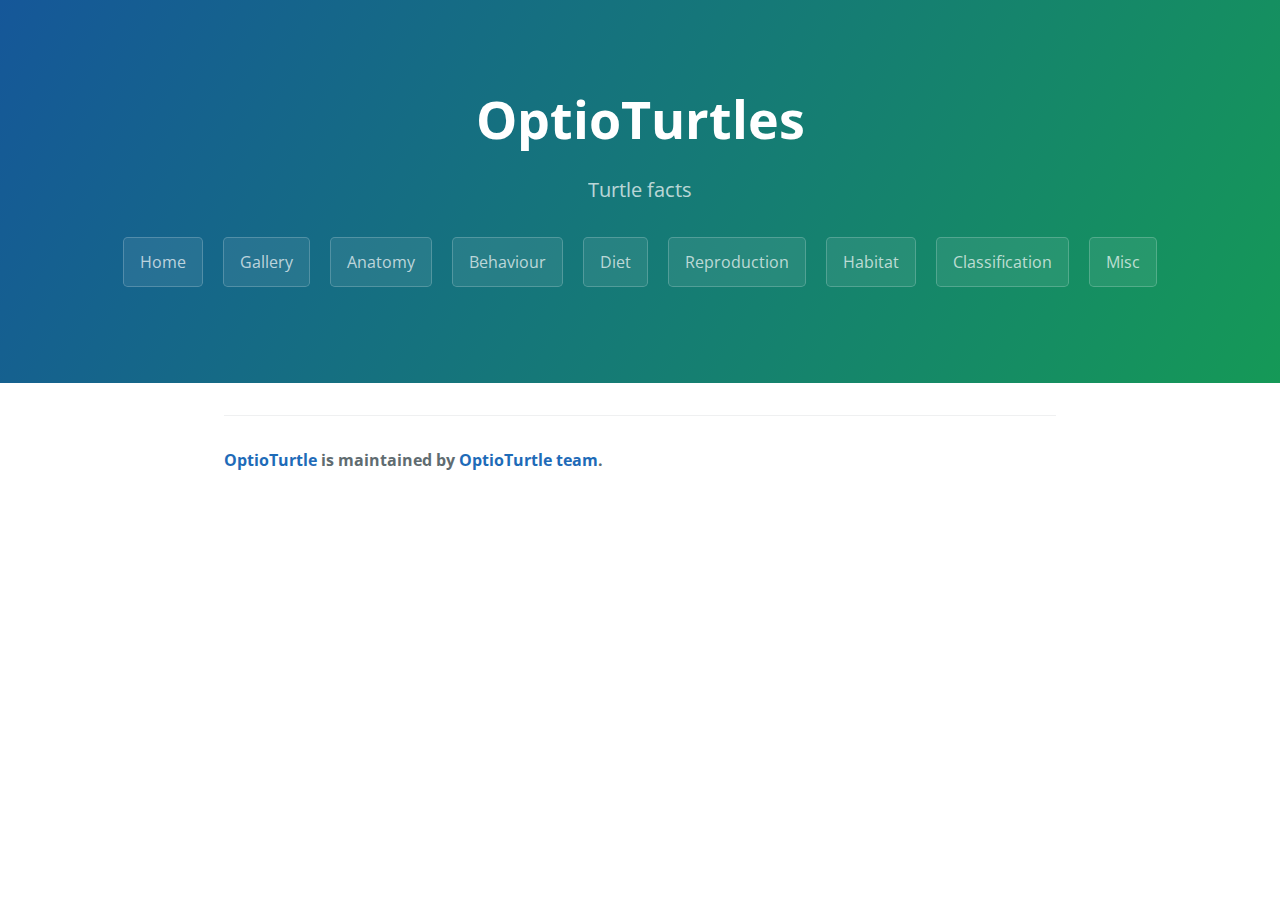
==== anatomy.html @ ecdb4f2d "Add all pages" ====
<!DOCTYPE html>
<html lang="en-us">
  <head>
    <meta charset="UTF-8">
    <title>Turtle - Anatomy</title>
    <meta name="viewport" content="width=device-width, initial-scale=1">
    <link rel="stylesheet" type="text/css" href="stylesheets/normalize.css" media="screen">
    <link href='https://fonts.googleapis.com/css?family=Open+Sans:400,700' rel='stylesheet' type='text/css'>
    <link rel="stylesheet" type="text/css" href="stylesheets/stylesheet.css" media="screen">
    <link rel="stylesheet" type="text/css" href="stylesheets/github-light.css" media="screen">
  </head>
  <body>
    <section class="page-header">
      <h1 class="project-name">OptioTurtles</h1>
      <h2 class="project-tagline">Turtle facts</h2>
      <a href="index.html" class="btn">Home</a>
      <a href="gallery.html" class="btn">Gallery</a>
      <a href="anatomy.html" class="btn anatomy">Anatomy</a>
      <a href="behaviour.html" class="btn">Behaviour</a>
      <a href="diet.html" class="btn">Diet</a>
      <a href="reproduction.html" class="btn">Reproduction</a>
      <a href="habitat.html" class="btn">Habitat</a>
      <a href="classification.html" class=" btn">Classification</a>
      <a href="misc.html" class="btn">Misc</a>
    </section>

    <section class="main-content">
      <footer class="site-footer">
        <span class="site-footer-owner"><a href="https://github.com/satran/turtle">OptioTurtle</a> is maintained by <a href="https://github.com/satran/turtle">OptioTurtle team</a>.</span>
      </footer>

    </section>

  </body>
</html>
---- stylesheets/stylesheet.css ----
* {
  box-sizing: border-box; }

body {
  padding: 0;
  margin: 0;
  font-family: "Open Sans", "Helvetica Neue", Helvetica, Arial, sans-serif;
  font-size: 16px;
  line-height: 1.5;
  color: #606c71; }

a {
  color: #1e6bb8;
  text-decoration: none; }
  a:hover {
    text-decoration: underline; }

.btn {
  display: inline-block;
  margin-bottom: 1rem;
  color: rgba(255, 255, 255, 0.7);
  background-color: rgba(255, 255, 255, 0.08);
  border-color: rgba(255, 255, 255, 0.2);
  border-style: solid;
  border-width: 1px;
  border-radius: 0.3rem;
  transition: color 0.2s, background-color 0.2s, border-color 0.2s; }
  .btn + .btn {
    margin-left: 1rem; }

.btn:hover {
  color: rgba(255, 255, 255, 0.8);
  text-decoration: none;
  background-color: rgba(255, 255, 255, 0.2);
  border-color: rgba(255, 255, 255, 0.3); }

@media screen and (min-width: 64em) {
  .btn {
    padding: 0.75rem 1rem; } }

@media screen and (min-width: 42em) and (max-width: 64em) {
  .btn {
    padding: 0.6rem 0.9rem;
    font-size: 0.9rem; } }

@media screen and (max-width: 42em) {
  .btn {
    display: block;
    width: 100%;
    padding: 0.75rem;
    font-size: 0.9rem; }
    .btn + .btn {
      margin-top: 1rem;
      margin-left: 0; } }

.page-header {
  color: #fff;
  text-align: center;
  background-color: #159957;
  background-image: linear-gradient(120deg, #155799, #159957); }

@media screen and (min-width: 64em) {
  .page-header {
    padding: 5rem 6rem; } }

@media screen and (min-width: 42em) and (max-width: 64em) {
  .page-header {
    padding: 3rem 4rem; } }

@media screen and (max-width: 42em) {
  .page-header {
    padding: 2rem 1rem; } }

.project-name {
  margin-top: 0;
  margin-bottom: 0.1rem; }

@media screen and (min-width: 64em) {
  .project-name {
    font-size: 3.25rem; } }

@media screen and (min-width: 42em) and (max-width: 64em) {
  .project-name {
    font-size: 2.25rem; } }

@media screen and (max-width: 42em) {
  .project-name {
    font-size: 1.75rem; } }

.project-tagline {
  margin-bottom: 2rem;
  font-weight: normal;
  opacity: 0.7; }

@media screen and (min-width: 64em) {
  .project-tagline {
    font-size: 1.25rem; } }

@media screen and (min-width: 42em) and (max-width: 64em) {
  .project-tagline {
    font-size: 1.15rem; } }

@media screen and (max-width: 42em) {
  .project-tagline {
    font-size: 1rem; } }

.main-content :first-child {
  margin-top: 0; }
.main-content img {
  max-width: 100%; }
.main-content h1, .main-content h2, .main-content h3, .main-content h4, .main-content h5, .main-content h6 {
  margin-top: 2rem;
  margin-bottom: 1rem;
  font-weight: normal;
  color: #159957; }
.main-content p {
  margin-bottom: 1em; }
.main-content code {
  padding: 2px 4px;
  font-family: Consolas, "Liberation Mono", Menlo, Courier, monospace;
  font-size: 0.9rem;
  color: #383e41;
  background-color: #f3f6fa;
  border-radius: 0.3rem; }
.main-content pre {
  padding: 0.8rem;
  margin-top: 0;
  margin-bottom: 1rem;
  font: 1rem Consolas, "Liberation Mono", Menlo, Courier, monospace;
  color: #567482;
  word-wrap: normal;
  background-color: #f3f6fa;
  border: solid 1px #dce6f0;
  border-radius: 0.3rem; }
  .main-content pre > code {
    padding: 0;
    margin: 0;
    font-size: 0.9rem;
    color: #567482;
    word-break: normal;
    white-space: pre;
    background: transparent;
    border: 0; }
.main-content .highlight {
  margin-bottom: 1rem; }
  .main-content .highlight pre {
    margin-bottom: 0;
    word-break: normal; }
.main-content .highlight pre, .main-content pre {
  padding: 0.8rem;
  overflow: auto;
  font-size: 0.9rem;
  line-height: 1.45;
  border-radius: 0.3rem; }
.main-content pre code, .main-content pre tt {
  display: inline;
  max-width: initial;
  padding: 0;
  margin: 0;
  overflow: initial;
  line-height: inherit;
  word-wrap: normal;
  background-color: transparent;
  border: 0; }
  .main-content pre code:before, .main-content pre code:after, .main-content pre tt:before, .main-content pre tt:after {
    content: normal; }
.main-content ul, .main-content ol {
  margin-top: 0; }
.main-content blockquote {
  padding: 0 1rem;
  margin-left: 0;
  color: #819198;
  border-left: 0.3rem solid #dce6f0; }
  .main-content blockquote > :first-child {
    margin-top: 0; }
  .main-content blockquote > :last-child {
    margin-bottom: 0; }
.main-content table {
  display: block;
  width: 100%;
  overflow: auto;
  word-break: normal;
  word-break: keep-all; }
  .main-content table th {
    font-weight: bold; }
  .main-content table th, .main-content table td {
    padding: 0.5rem 1rem;
    border: 1px solid #e9ebec; }
.main-content dl {
  padding: 0; }
  .main-content dl dt {
    padding: 0;
    margin-top: 1rem;
    font-size: 1rem;
    font-weight: bold; }
  .main-content dl dd {
    padding: 0;
    margin-bottom: 1rem; }
.main-content hr {
  height: 2px;
  padding: 0;
  margin: 1rem 0;
  background-color: #eff0f1;
  border: 0; }

@media screen and (min-width: 64em) {
  .main-content {
    max-width: 64rem;
    padding: 2rem 6rem;
    margin: 0 auto;
    font-size: 1.1rem; } }

@media screen and (min-width: 42em) and (max-width: 64em) {
  .main-content {
    padding: 2rem 4rem;
    font-size: 1.1rem; } }

@media screen and (max-width: 42em) {
  .main-content {
    padding: 2rem 1rem;
    font-size: 1rem; } }

.site-footer {
  padding-top: 2rem;
  margin-top: 2rem;
  border-top: solid 1px #eff0f1; }

.site-footer-owner {
  display: block;
  font-weight: bold; }

.site-footer-credits {
  color: #819198; }

@media screen and (min-width: 64em) {
  .site-footer {
    font-size: 1rem; } }

@media screen and (min-width: 42em) and (max-width: 64em) {
  .site-footer {
    font-size: 1rem; } }

@media screen and (max-width: 42em) {
  .site-footer {
    font-size: 0.9rem; } }
.img {
    width : 100%;
}
---- stylesheets/github-light.css ----
/*
The MIT License (MIT)

Copyright (c) 2015 GitHub, Inc.

Permission is hereby granted, free of charge, to any person obtaining a copy
of this software and associated documentation files (the "Software"), to deal
in the Software without restriction, including without limitation the rights
to use, copy, modify, merge, publish, distribute, sublicense, and/or sell
copies of the Software, and to permit persons to whom the Software is
furnished to do so, subject to the following conditions:

The above copyright notice and this permission notice shall be included in all
copies or substantial portions of the Software.

THE SOFTWARE IS PROVIDED "AS IS", WITHOUT WARRANTY OF ANY KIND, EXPRESS OR
IMPLIED, INCLUDING BUT NOT LIMITED TO THE WARRANTIES OF MERCHANTABILITY,
FITNESS FOR A PARTICULAR PURPOSE AND NONINFRINGEMENT. IN NO EVENT SHALL THE
AUTHORS OR COPYRIGHT HOLDERS BE LIABLE FOR ANY CLAIM, DAMAGES OR OTHER
LIABILITY, WHETHER IN AN ACTION OF CONTRACT, TORT OR OTHERWISE, ARISING FROM,
OUT OF OR IN CONNECTION WITH THE SOFTWARE OR THE USE OR OTHER DEALINGS IN THE
SOFTWARE.

*/

.pl-c /* comment */ {
  color: #969896;
}

.pl-c1      /* constant, markup.raw, meta.diff.header, meta.module-reference, meta.property-name, support, support.constant, support.variable, variable.other.constant */,
.pl-s .pl-v /* string variable */ {
  color: #0086b3;
}

.pl-e  /* entity */,
.pl-en /* entity.name */ {
  color: #795da3;
}

.pl-s .pl-s1 /* string source */,
.pl-smi      /* storage.modifier.import, storage.modifier.package, storage.type.java, variable.other, variable.parameter.function */ {
  color: #333;
}

.pl-ent /* entity.name.tag */ {
  color: #63a35c;
}

.pl-k /* keyword, storage, storage.type */ {
  color: #a71d5d;
}

.pl-pds              /* punctuation.definition.string, string.regexp.character-class */,
.pl-s                /* string */,
.pl-s .pl-pse .pl-s1 /* string punctuation.section.embedded source */,
.pl-sr               /* string.regexp */,
.pl-sr .pl-cce       /* string.regexp constant.character.escape */,
.pl-sr .pl-sra       /* string.regexp string.regexp.arbitrary-repitition */,
.pl-sr .pl-sre       /* string.regexp source.ruby.embedded */ {
  color: #183691;
}

.pl-v /* variable */ {
  color: #ed6a43;
}

.pl-id /* invalid.deprecated */ {
  color: #b52a1d;
}

.pl-ii /* invalid.illegal */ {
  background-color: #b52a1d;
  color: #f8f8f8;
}

.pl-sr .pl-cce /* string.regexp constant.character.escape */ {
  color: #63a35c;
  font-weight: bold;
}

.pl-ml /* markup.list */ {
  color: #693a17;
}

.pl-mh        /* markup.heading */,
.pl-mh .pl-en /* markup.heading entity.name */,
.pl-ms        /* meta.separator */ {
  color: #1d3e81;
  font-weight: bold;
}

.pl-mq /* markup.quote */ {
  color: #008080;
}

.pl-mi /* markup.italic */ {
  color: #333;
  font-style: italic;
}

.pl-mb /* markup.bold */ {
  color: #333;
  font-weight: bold;
}

.pl-md /* markup.deleted, meta.diff.header.from-file */ {
  background-color: #ffecec;
  color: #bd2c00;
}

.pl-mi1 /* markup.inserted, meta.diff.header.to-file */ {
  background-color: #eaffea;
  color: #55a532;
}

.pl-mdr /* meta.diff.range */ {
  color: #795da3;
  font-weight: bold;
}

.pl-mo /* meta.output */ {
  color: #1d3e81;
}
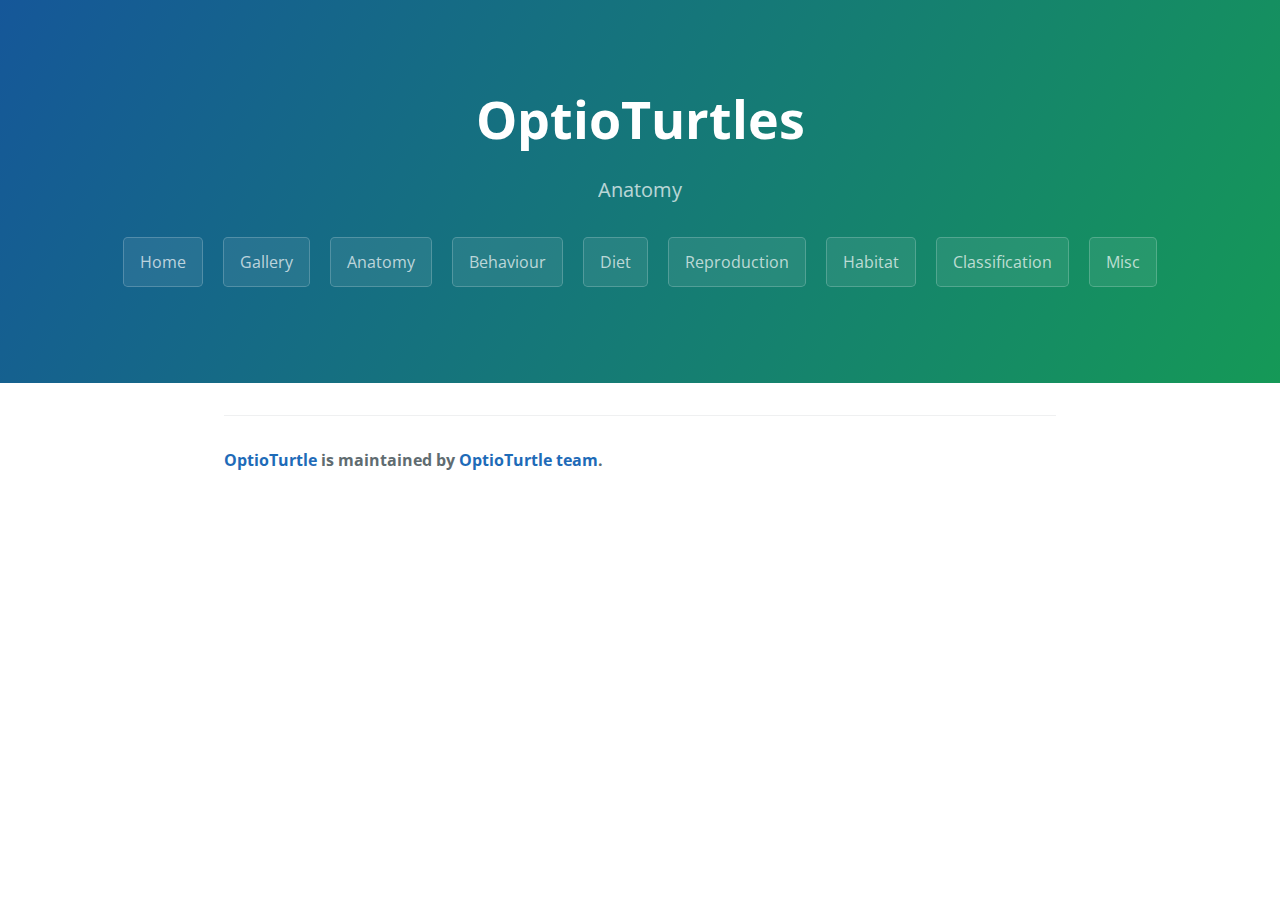
==== commit dffa59d6: "Add title to the page" ====
--- a/anatomy.html
+++ b/anatomy.html
@@ -12,7 +12,7 @@
   <body>
     <section class="page-header">
       <h1 class="project-name">OptioTurtles</h1>
-      <h2 class="project-tagline">Turtle facts</h2>
+      <h2 class="project-tagline">Anatomy</h2>
       <a href="index.html" class="btn">Home</a>
       <a href="gallery.html" class="btn">Gallery</a>
       <a href="anatomy.html" class="btn anatomy">Anatomy</a>
